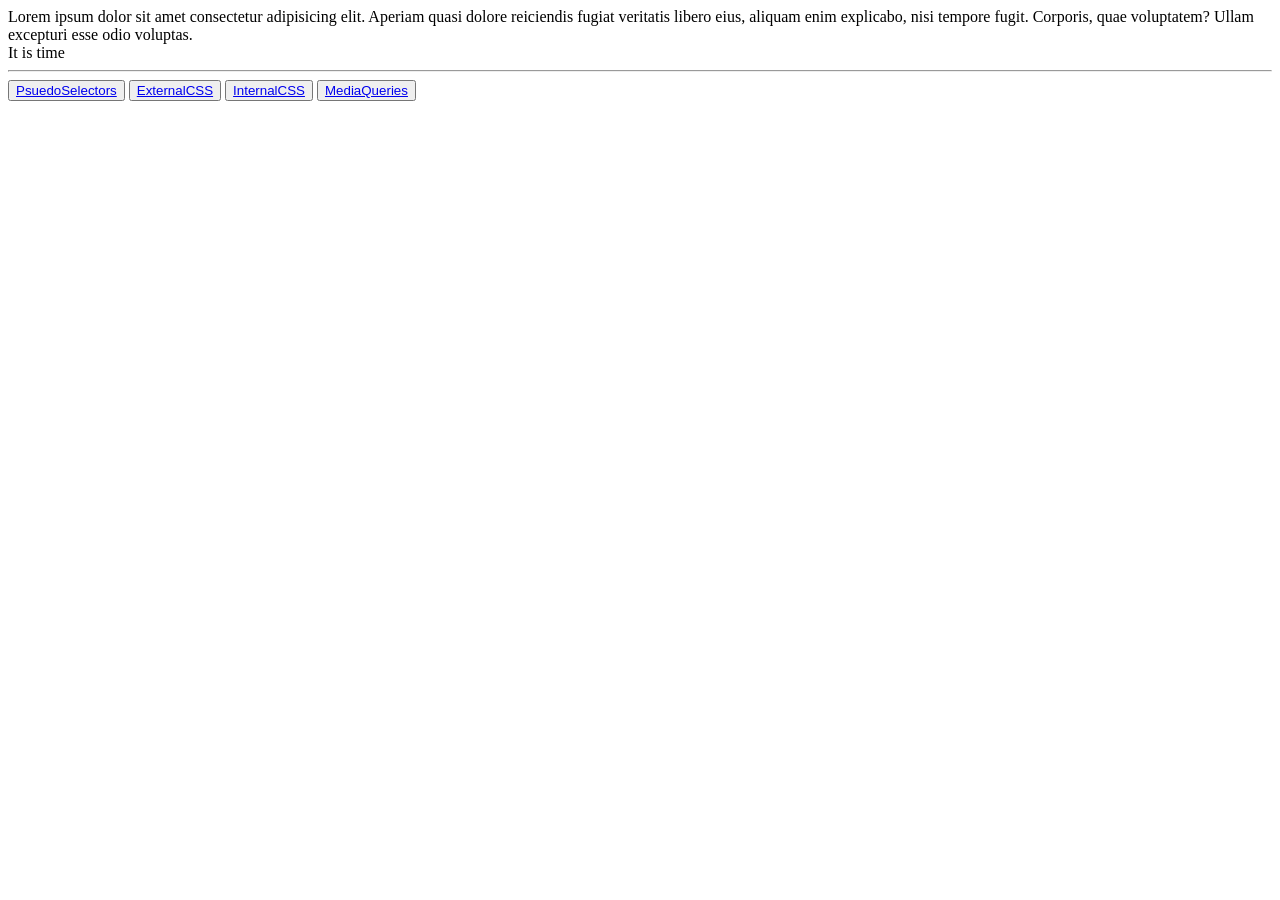
==== CSS Crash Course/BoxModel.html @ 3d824e04 "Add files via upload" ====
<!doctype html>
<html lang="en">
  <head>
    <meta charset="UTF-8" />
    <meta name="viewport" content="width=device-width, initial-scale=1.0" />
    <title>CSS Crash Course</title>
    <link rel="stylesheet" href="../BoxModel.CSS" />
  </head>
  <body>
    <div class="box">
      Lorem ipsum dolor sit amet consectetur adipisicing elit. Aperiam quasi
      dolore reiciendis fugiat veritatis libero eius, aliquam enim explicabo,
      nisi tempore fugit. Corporis, quae voluptatem? Ullam excepturi esse odio
      voluptas.
    </div>
    <span>It is</span>
    <span>time</span>
    <div class="sticky"></div>
    <div class="red"></div>
    <div></div>
    <div></div>
    <div class="absolute"><div class="child"></div></div>
    <div class="fixedbottom"></div>
     <hr />
    <button><a href="PsuedoSelectors.html">PsuedoSelectors</a></button>
    <button><a href="ExternalCSS.html">ExternalCSS</a></button>
    <button><a href="InternalCSS.html">InternalCSS</a></button>
    <button><a href="MediaQueries.html">MediaQueries</a></button>
  </body>
</html>
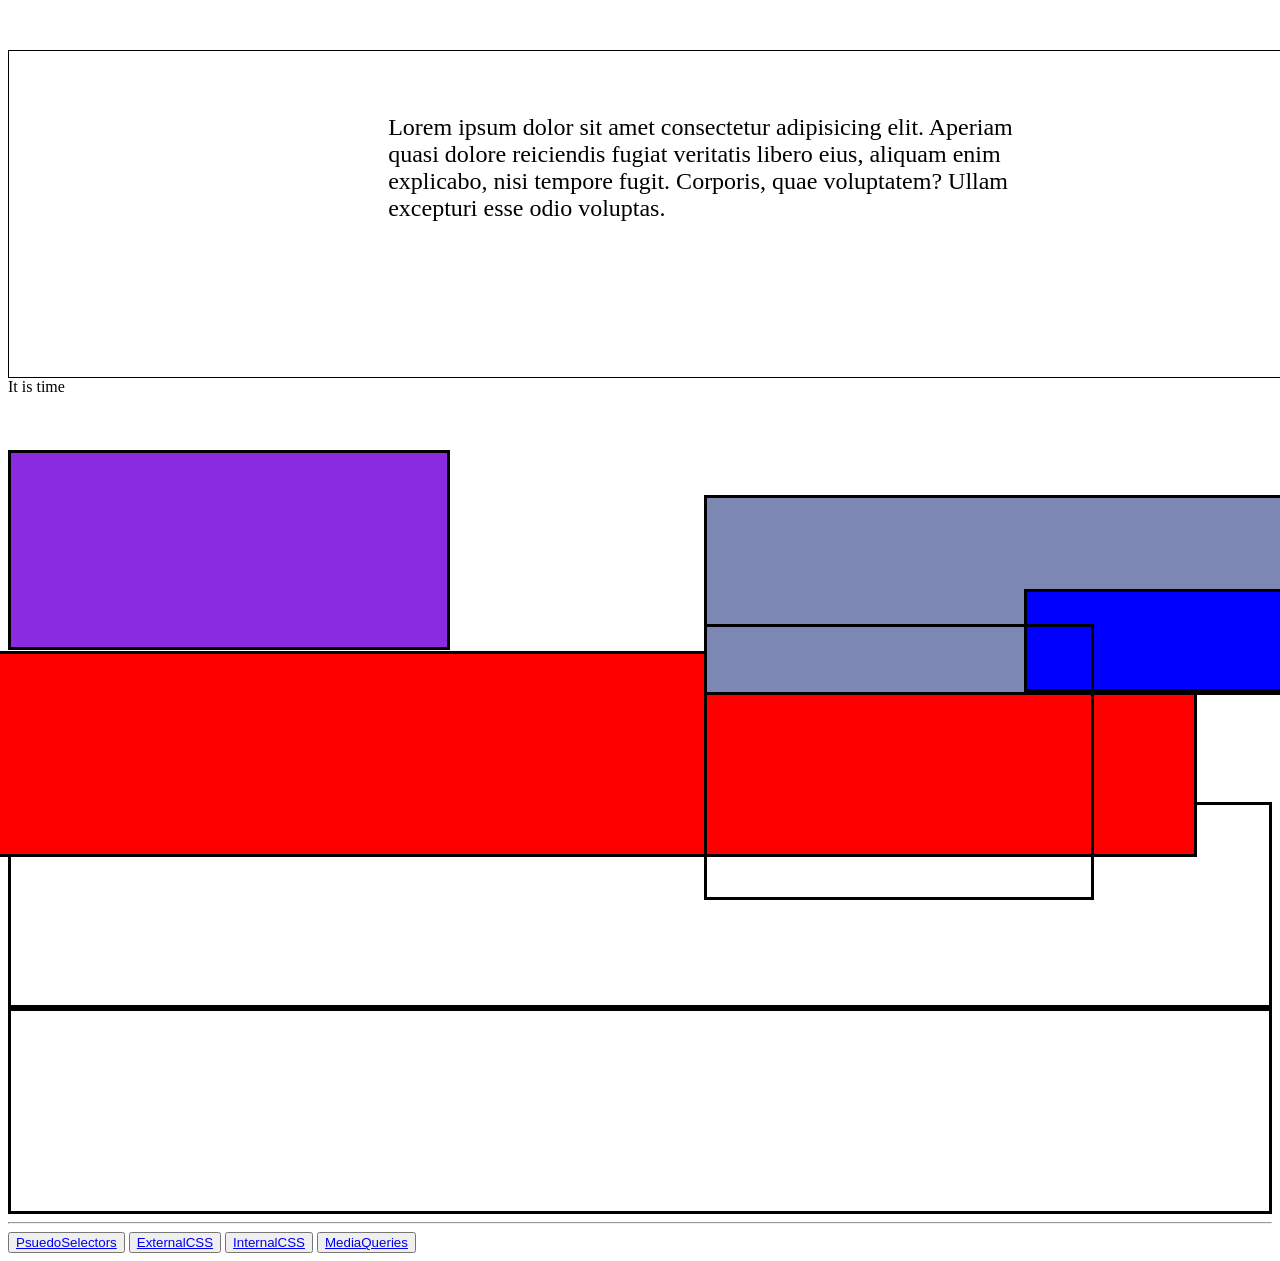
==== commit 87d41cab: "Update BoxModel.html" ====
--- a/CSS Crash Course/BoxModel.html
+++ b/CSS Crash Course/BoxModel.html
@@ -4,7 +4,7 @@
     <meta charset="UTF-8" />
     <meta name="viewport" content="width=device-width, initial-scale=1.0" />
     <title>CSS Crash Course</title>
-    <link rel="stylesheet" href="../BoxModel.CSS" />
+    <link rel="stylesheet" href="./BoxModel.CSS" />
   </head>
   <body>
     <div class="box">
--- a/CSS Crash Course/BoxModel.CSS
+++ b/CSS Crash Course/BoxModel.CSS
@@ -0,0 +1,47 @@
+.box {
+  width: 50%;
+  border: 1px solid black;
+  padding: 5% 30%;
+  font-size: 150%;
+  margin-top: 50px;
+}
+div {
+  height: 200px;
+  border: 3px solid black;
+}
+.red {
+  background-color: red;
+  position: relative;
+  top: 55px;
+  right: 75px;
+}
+.absolute {
+  background-color: rgb(125, 135, 180);
+  position: absolute;
+  width: 50%;
+  top: 55%;
+  left: 55%;
+  box-sizing: border-box;
+}
+.child {
+  background-color: blue;
+  width: 50%;
+  height: 50%;
+  position: absolute;
+  bottom: 0%;
+  left: 50%;
+}
+.fixedbottom {
+  position: fixed;
+  bottom: 0;
+  left: 55%;
+  width: 30%;
+  height: 30%;
+}
+.sticky {
+    background-color:blueviolet;
+    position: sticky;
+    top: 50%;
+    width: 35%;
+    box-sizing: border-box;
+}
